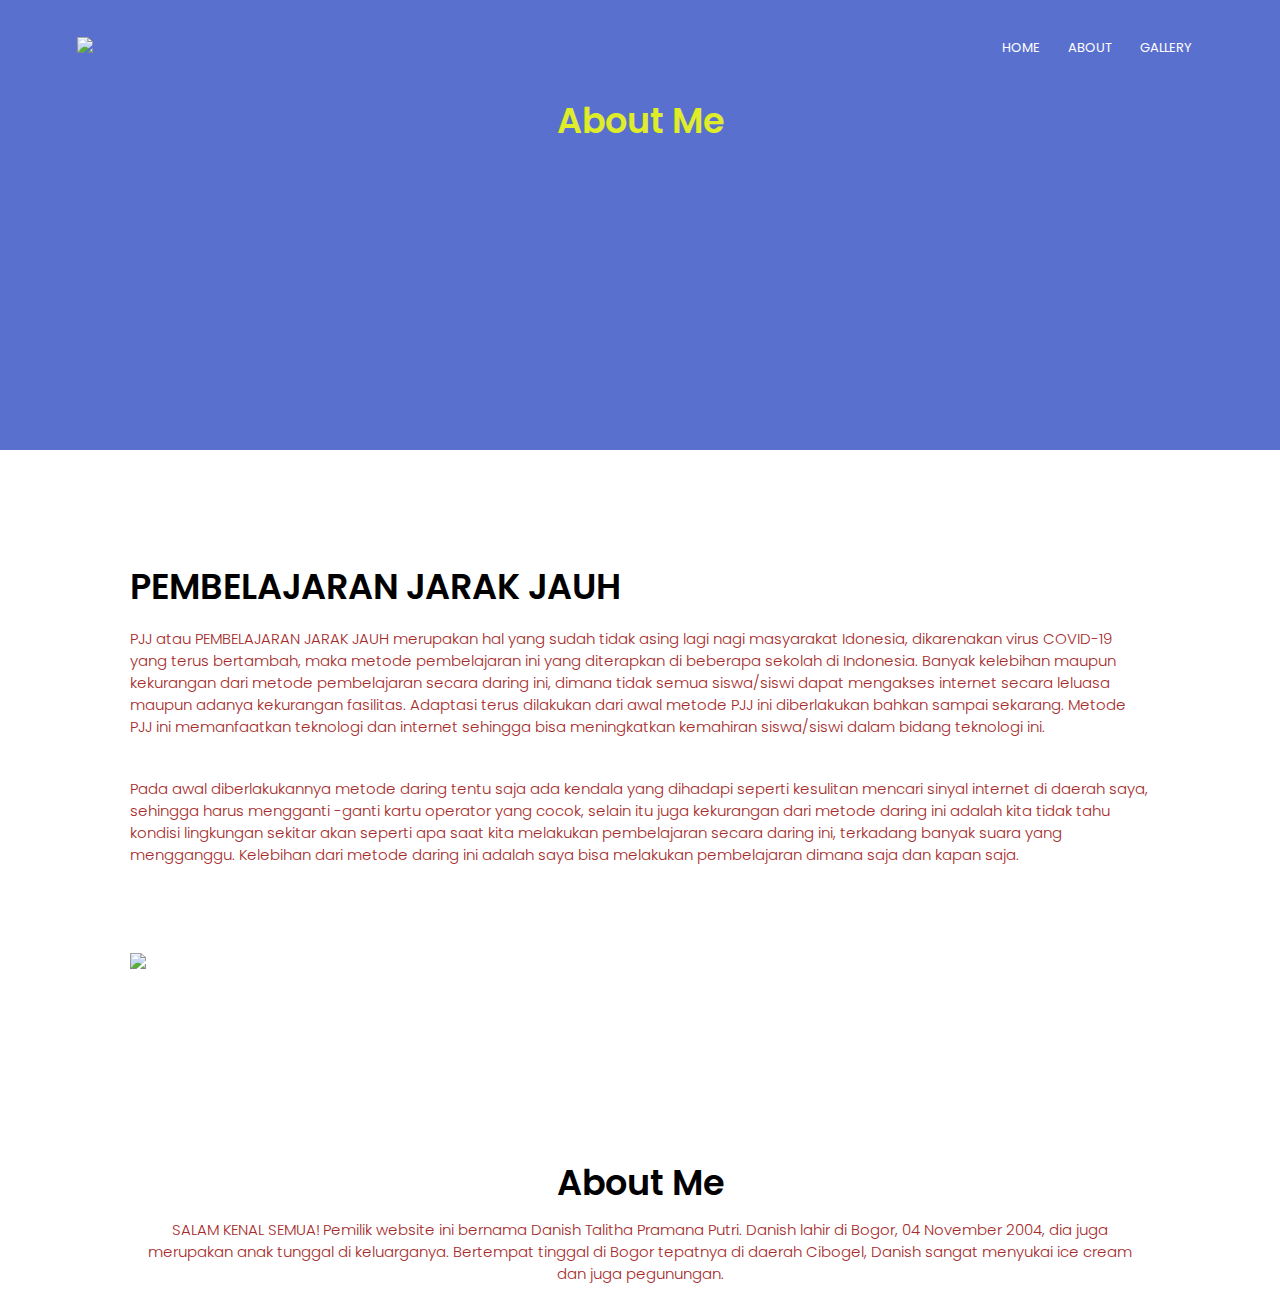
==== about.html @ 1b017b27 "Add files via upload" ====
<!DOCTYPE html>
<html>
<head>
    <meta name="viewport" content="with=device-width, initial-scale=1.0">
    <title>Danish's Website</title>
    <link rel="stylesheet" href="style.css">
    <link rel="preconnect" href="https://fonts.gstatic.com">
<link href="https://fonts.googleapis.com/css2?family=Poppins:ital,wght@0,200;0,300;0,400;0,500;0,600;0,700;1,600;1,700&display=swap" rel="stylesheet">
</head>
<body>
    <section class="sub-header">
        <nav>
            <a href="index.html"><img src="images/nama.png"></a>
            <div class="nav-links">
                <ul>
                    <li><a href="index.html">HOME</a></li>
                    <li><a href="about.html">ABOUT</a></li>
                    <li><a href="fotogaleri.html">GALLERY</a></li>
                </ul>
            </div>
        </nav>
        <h1>About Me</h1>
    </section>
<!----- about me ----->

<section class="about-me">
    <div class="row">
        <div class="about-col">
            <h1>PEMBELAJARAN JARAK JAUH</h1>
            <p>PJJ atau PEMBELAJARAN JARAK JAUH merupakan hal yang sudah tidak asing lagi nagi masyarakat Idonesia, dikarenakan virus COVID-19 yang terus bertambah, maka 
                metode pembelajaran ini yang diterapkan di beberapa sekolah di Indonesia. Banyak kelebihan maupun kekurangan dari metode pembelajaran secara daring ini, dimana tidak 
                semua siswa/siswi dapat mengakses internet secara leluasa maupun adanya kekurangan fasilitas. Adaptasi terus dilakukan dari awal metode PJJ ini diberlakukan bahkan 
                sampai sekarang. Metode PJJ ini memanfaatkan teknologi dan internet sehingga bisa meningkatkan kemahiran siswa/siswi dalam bidang teknologi ini.</p>
            
                <p>Pada awal diberlakukannya metode daring tentu saja ada kendala yang dihadapi seperti kesulitan mencari sinyal internet di daerah saya, sehingga harus mengganti
                -ganti kartu operator yang cocok, selain itu juga kekurangan dari metode daring ini adalah kita tidak tahu kondisi lingkungan sekitar akan seperti apa saat kita 
                melakukan pembelajaran secara daring ini, terkadang banyak suara yang mengganggu. Kelebihan dari metode daring ini adalah saya bisa melakukan pembelajaran dimana 
                saja dan kapan saja.</p>
        </div>
        <div class="about-col">
            <img src="images/DNS.jpg">
        </div>
    </div>
</section>
<!---- HOME ---->
<section class="HOME">
    <h1>About Me</h1>
    <p>SALAM KENAL SEMUA! Pemilik website ini bernama Danish Talitha Pramana Putri. Danish lahir di Bogor, 04 November 2004, dia juga merupakan anak tunggal di
        keluarganya. Bertempat tinggal di Bogor tepatnya di daerah Cibogel, Danish sangat menyukai ice cream dan juga pegunungan.</p>
</section>


</body>
</html>
---- style.css ----
*{
    margin: 0;
    padding: 0;
    font-family: 'Poppins', sans-serif;
}
.header{
    min-height: 100vh;
    width: 100%;
    background-image: linear-gradient(rgba(18, 51, 185, 0.7),rgba(18,51,185,0.7)),url(images/monokrom.jpg)
    ;
    background-position: center;
    background-size: cover;
    position: relative;
}
nav{
    display: flex;
    padding: 2% 6%;
    justify-content: space-between;
    align-items: center;
}
nav img{
    width: 500px;
}
.nav-links{
    flex: 1;
    text-align: right;
}
.nav-links ul li{
    list-style: none;
    display: inline-block;
    padding: 8px 12px;
    position: relative;
}
.nav-links ul li a{
    color: white;
    text-decoration: none;
    font-size: 13px;
}
.nav-links ul li::after{
    content: '';
    width: 0%;
    height: 2px;
    background: #f44336;
    display: block;
    margin: auto;
    transition: 0.5s;
}
.nav-links ul li:hover::after{
    width: 100%;
}
.text-box{
    width: 90%;
    color:#fff);
    position: absolute;
    top: 50%;
    left: 50%;
    transform: translate(-50%,-50%);
    text-align: center;
}
.text-box h1{
    font-size: 60px;
    color: rgb(223, 236, 41);
}
.text-box p{
    margin: 5px 0 40px;
    font-size: 20px;
    color:rgb(223, 236, 41);
}
.hero-btn{
    display: inline-block;
    text-decoration: none;
    color: #fff;
    border: 1px solid #fff;
    padding: 12px 34px;
    font-size: 15px;
    background: transparent;
    position: relative;
}
.hero-btn:hover{
    border: 1px solid #f44336;
    background: #f44336;
    transition: 1s;
}
@media(max-width: 700px){
    .text-box h1{
        font-size: 30px;
    }
    .nav-links h1{
        display: block;
    }
    .nav-links{
        position: absolute;
        background: #1baef1;
        height: 100vh;
        width:200px;
        top: 0;
        right: 0;
        text-align: left;
        z-index:2;
    }
}
/*---- HOME ----*/
.HOME{
    width: 80%;
    margin:auto;
    text-align: center;
    padding-top: 100px;
}
h1{
    font-size: 35px;
    font-weight: 550;
}
p{
    color:brown;
    font-size: 15px;
    font-weight: 300;
    line-height: 22px;
    padding: 10px;
}
/*------- about me -------*/
.sub-header{
    height: 50vh;
    width: 100%;
    background-image: linear-gradient(rgba(18, 51, 185, 0.7),rgba(18,51,185,0.7)),url(images/about.jpg)
    ;
    background-position: center;
    background-size: cover;
    position: relative;
}
.sub-header h1{
    margin-bottom: 100px;
    text-align: center;
    color: rgb(223, 236, 41);
}
.about-me{
    width: 80%;
    margin: auto;
    padding-top: 80px;
    padding-bottom: 50px;
}
.about-col{
    flex-basis:50%;
    padding: 30px 2px;
}
.about-col img{
    width: 100%;
}
.about-col h1{
    padding-top: 0;
}
.about-col p{
    text-align: left;
    padding: 15px 0 25px;
}

/*------ my gallery ------*/
.sub-sub-header{
    height: 50vh;
    width: 100%;
    background-image: linear-gradient(rgba(18, 51, 185, 0.7),rgba(18,51,185,0.7)),url(images/gallery\ 1.jpg)
    ;
    background-position: center;
    background-size: cover;
    position: relative;
}
.sub-sub-header h1{
    margin-bottom: 100px;
    text-align: center;
    color: rgb(223, 236, 41);
}
.my-gallery{
    width: 80%;
    margin:auto;
    text-align: center;
    padding-top: 50px;
}
.gallery{
    flex-basis:32%;
    border-radius: 50px;
    margin-bottom: 30px;
    position: relative;
    overflow: hidden;
}
.gallery img{
    width: 500px;
    height: 700px;
    background-position: center;
}
.layer{
    background:transparent;
    height: 100%;
    width: 100%;
    position: absolute;
    top: 0;
    left: 0;
    transition: 0.5s;
}
.layer:hover{
    background: coral;
}
.layer h3{
    width: 100%;
    font-weight: 500;
    color: #fff;
    font-size: 26px;
    bottom: 0;
    left: 50%;
    transform:translateX(-50%);
    position: absolute;
    transition: 0.5s;
}
.layer:hover h3{
    bottom: 49%;
    opacity: 1;
}
/*------- about me -------*/
.know-header{
    height: 50vh;
    width: 100%;
    background-image: linear-gradient(rgba(18, 51, 185, 0.7),rgba(18,51,185,0.7)),url(images/about.jpg)
    ;
    background-position: center;
    background-size: cover;
    position: relative;
}
.know-header h1{
    margin-bottom: 100px;
    text-align: center;
    color: rgb(223, 236, 41);
}
.favorite{
    width: 80%;
    margin: auto;
    padding-top: 80px;
    padding-bottom: 50px;
}
.favorite-col{
    flex-basis:50%;
    padding: 30px 2px;
}
.favorite-col img{
    width: 100%;
}
.favorite-col h1{
    padding-top: 0;
}
.favorite-col p{
    text-align: left;
    padding: 15px 0 25px;
}
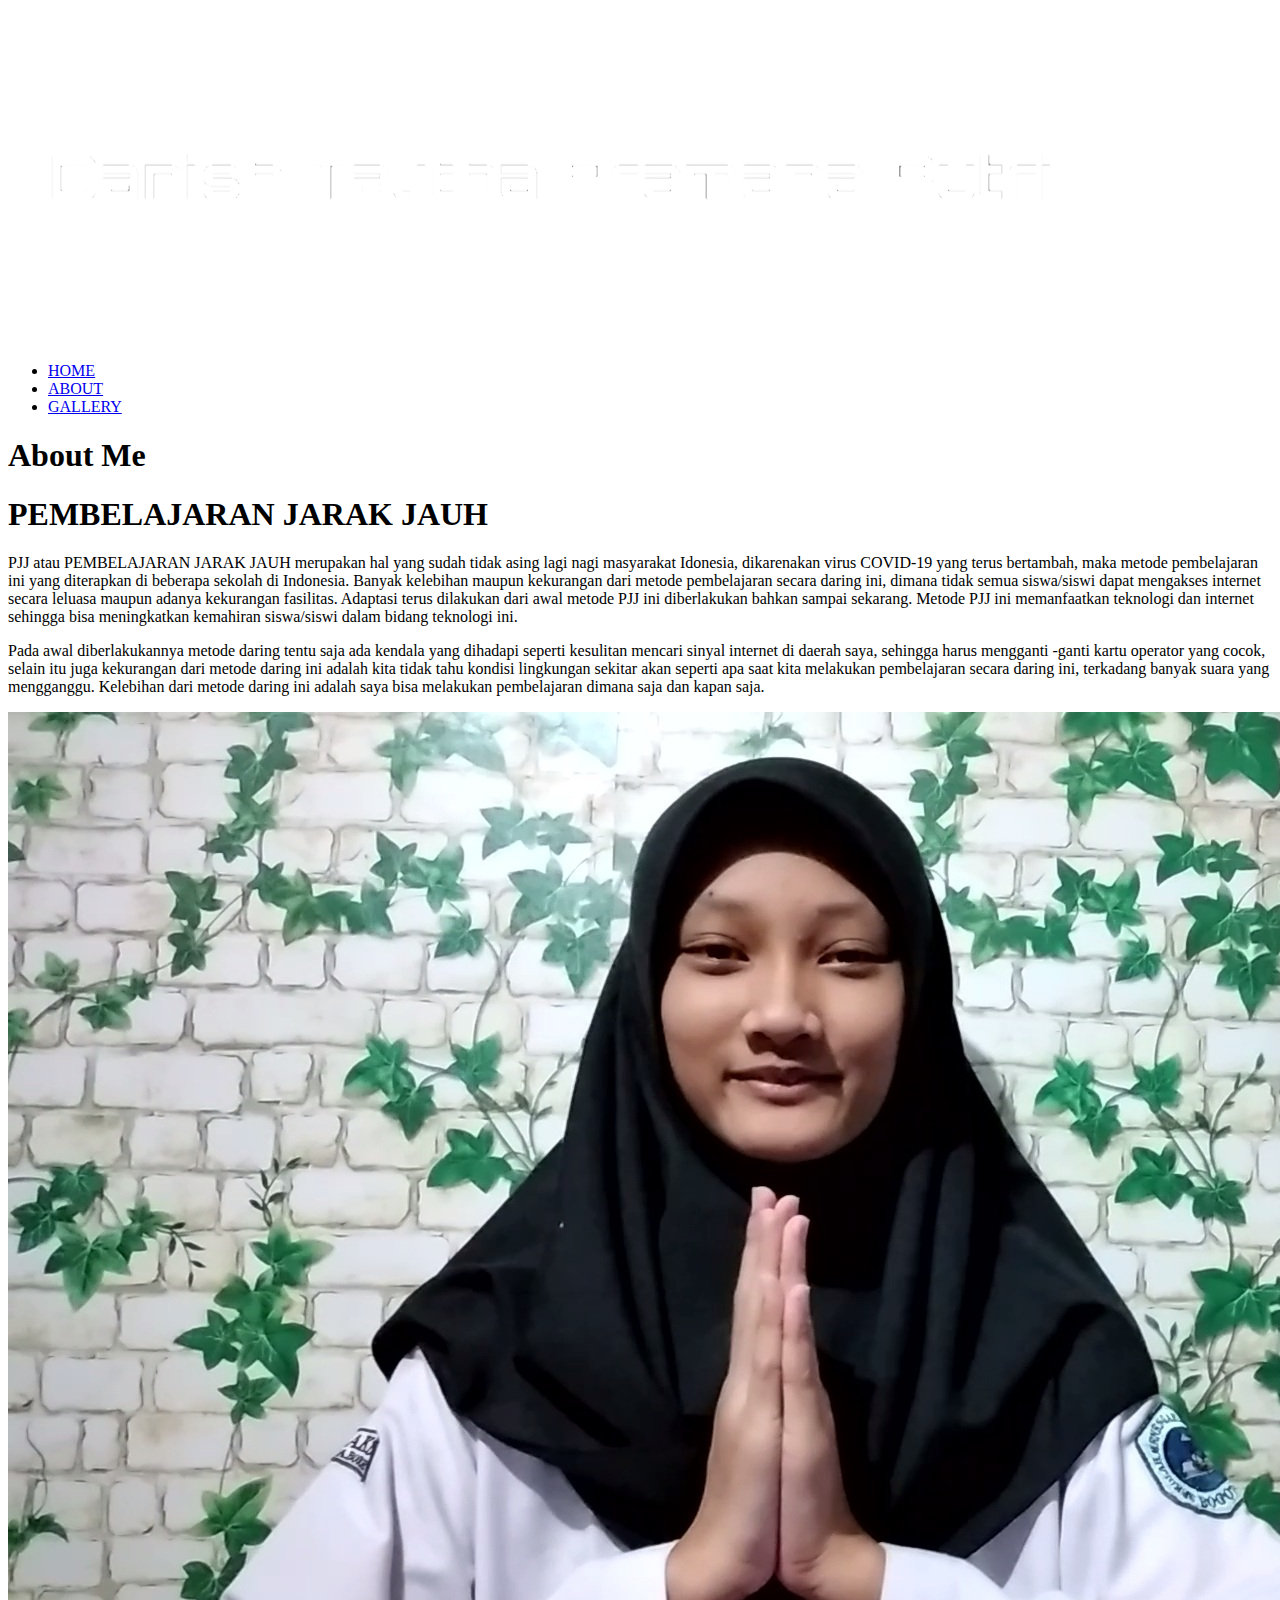
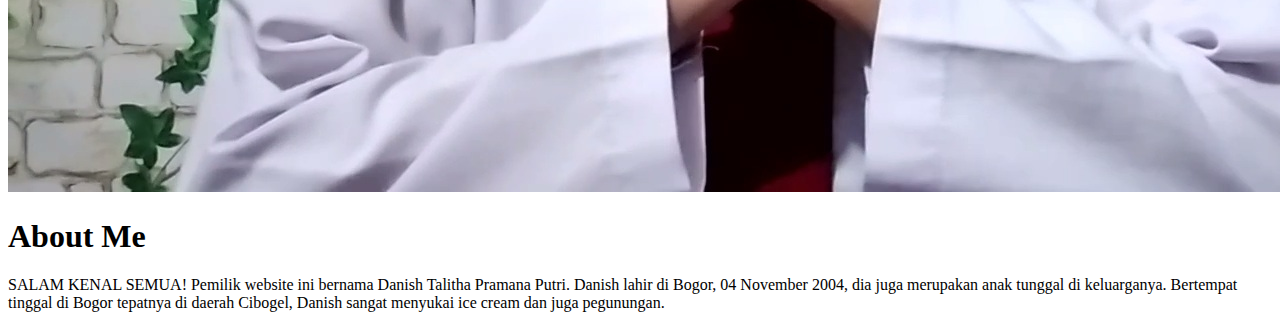
==== commit 40d48027: "Add files via upload" ====
--- a/about.html
+++ b/about.html
@@ -10,7 +10,7 @@
 <body>
     <section class="sub-header">
         <nav>
-            <a href="index.html"><img src="images/nama.png"></a>
+            <a href="index.html"><img src="nama.png"></a>
             <div class="nav-links">
                 <ul>
                     <li><a href="index.html">HOME</a></li>
@@ -38,7 +38,7 @@
                 saja dan kapan saja.</p>
         </div>
         <div class="about-col">
-            <img src="images/DNS.jpg">
+            <img src="DNS.jpg">
         </div>
     </div>
 </section>
